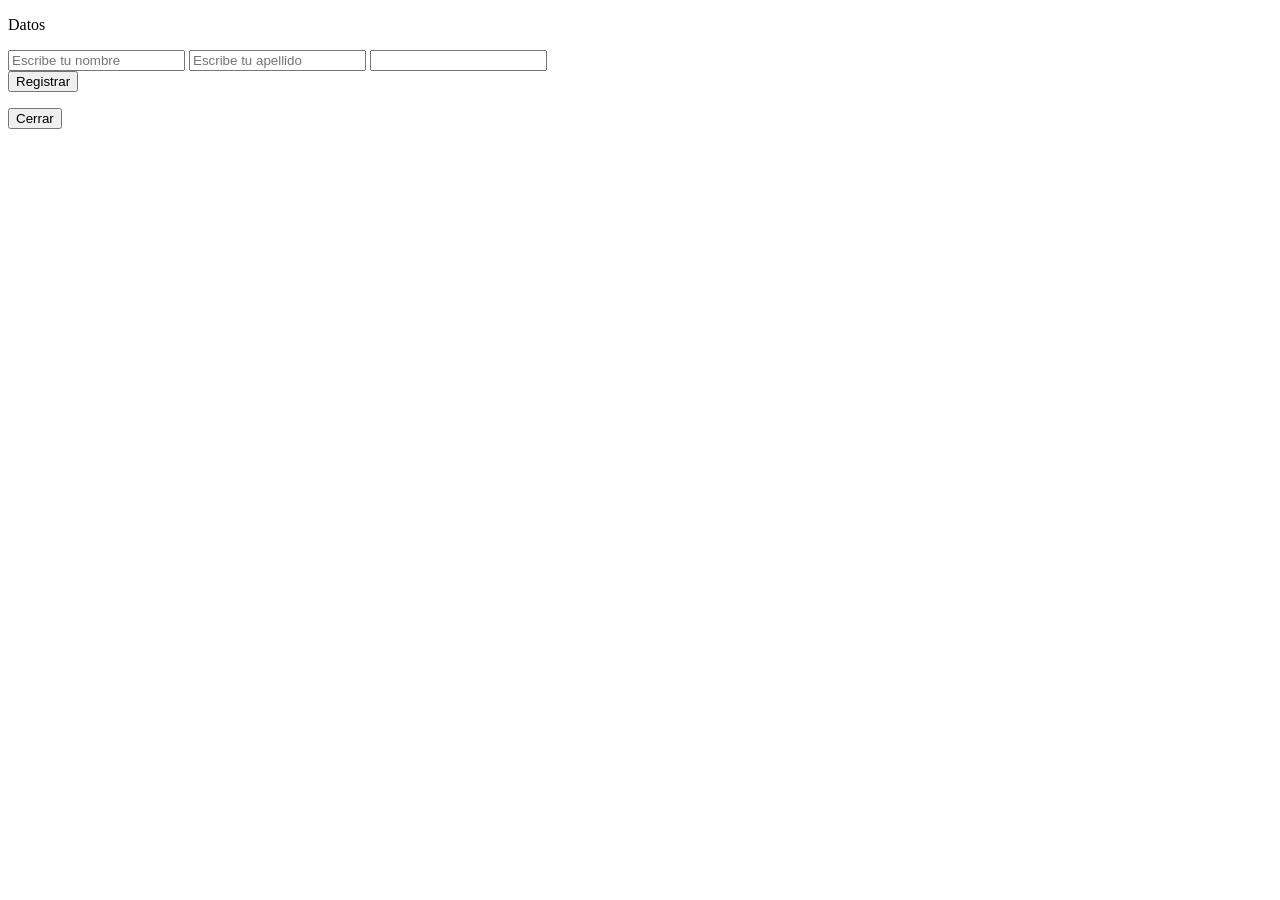
==== index.html @ 49ca9ab6 "Add files via upload" ====
<!DOCTYPE html>
<html lang="en">
<head>
    <meta charset="UTF-8">
    <meta name="viewport" content="width=device-width, initial-scale=1.0">
    <title>Document</title>
    <link rel="stylesheet" href="style.css">
</head>
<body>
    <section >
        <p>Datos</p>
        <div class="centrar">
    <form id="formulario" >
        <input type="text" id="nombre" placeholder="Escribe tu nombre">
        <input type="text" id="apellido" placeholder="Escribe tu apellido">
        <input type="text" id="carrera" list="browsers">
    </form>
    
    <button  onclick="mostrar()">Registrar</button>
    </div>
<datalist id="browsers">
        <option value="Ingenieria de sistemas">
        <option value="Ingenieria civil">
        <option value="Ingenieria industrial">
    </datalist>
    <div id="cuadro" class="modal">
    <p id="mensaje"></p>
    <button onclick="cerrar()">Cerrar</button>
    </section>


</div>


    <script src="aprendiendoJS.js"></script>
</body>
</html>
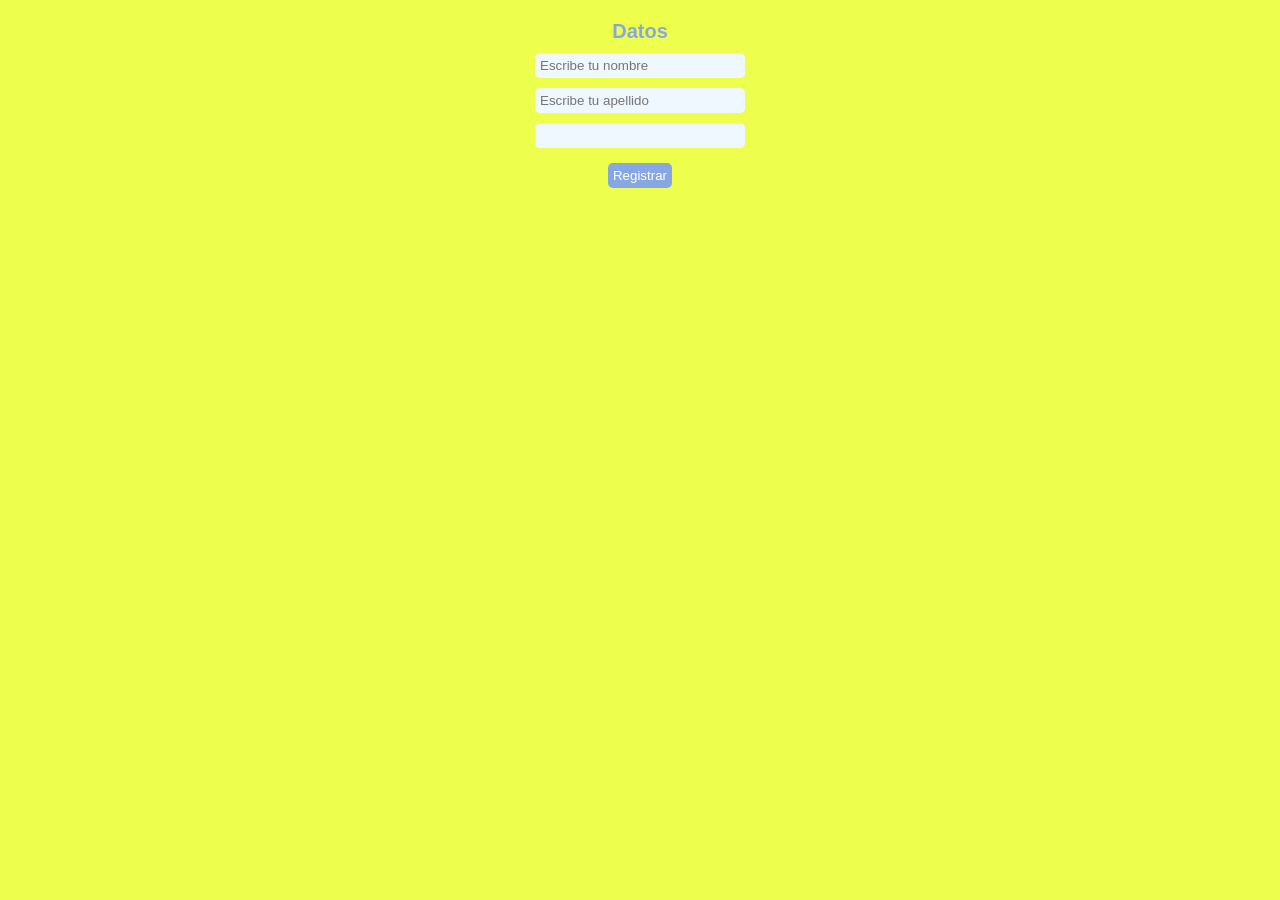
==== commit 340c3e62: "index.html" ====
--- a/index.html
+++ b/index.html
@@ -19,10 +19,21 @@
     <button  onclick="mostrar()">Registrar</button>
     </div>
 <datalist id="browsers">
-        <option value="Ingenieria de sistemas">
-        <option value="Ingenieria civil">
-        <option value="Ingenieria industrial">
-    </datalist>
+  <option value="Ingenieria de sistemas">
+  <option value="Ingenieria civil">
+  <option value="Ingenieria industrial">
+  <option value="Turismo">
+</datalist>
+
+<!-- Fallback solo si el navegador no soporta datalist -->
+<select id="carrera_fallback" style="display:none;">
+  <option value="">Seleccione una opción</option>
+  <option value="Ingenieria de sistemas">Ingeniería de sistemas</option>
+  <option value="Ingenieria civil">Ingeniería civil</option>
+  <option value="Ingenieria industrial">Ingeniería industrial</option>
+  <option value="Turismo">Turismo</option>
+</select>
+
     <div id="cuadro" class="modal">
     <p id="mensaje"></p>
     <button onclick="cerrar()">Cerrar</button>
@@ -34,4 +45,4 @@
 
     <script src="aprendiendoJS.js"></script>
 </body>
-</html>+</html>
--- a/style.css
+++ b/style.css
@@ -0,0 +1,50 @@
+body{
+    font-family: Arial, Helvetica, sans-serif;
+    background-color: rgb(237, 255, 76);
+}
+
+ p {
+    text-align: center;
+    color: rgb(134, 167, 228);
+    font-size: 20px;
+    font-weight: 800;
+}
+.centrar {
+    margin-top: -10px;
+    display: flex;
+    flex-direction: column;
+    align-items: center;
+    gap: 5px;
+
+}
+input{
+    border-radius: 5px;
+    margin-bottom: 10px;
+    display: block;
+    padding: 5px;
+    width: 200px;
+    background-color: aliceblue;
+    border: none;
+}
+button {
+    border-radius: 5px;
+    padding: 5px;
+    background-color: rgb(134, 167, 228);
+    border: none;
+    cursor: pointer;
+    color: white;
+    margin: auto;
+    display: block;
+}
+.modal{
+    display:none;
+    position:fixed;
+    top:50%;
+    left:50%;
+    transform:translate(-50%,-50%);
+    background:rgb(119, 224, 250);
+    padding:20px;
+    border: 1px solid #ccc;
+    border-radius: 5px;
+    box-shadow: 0 0 10px rgba(0, 0, 0, 0.3);
+}
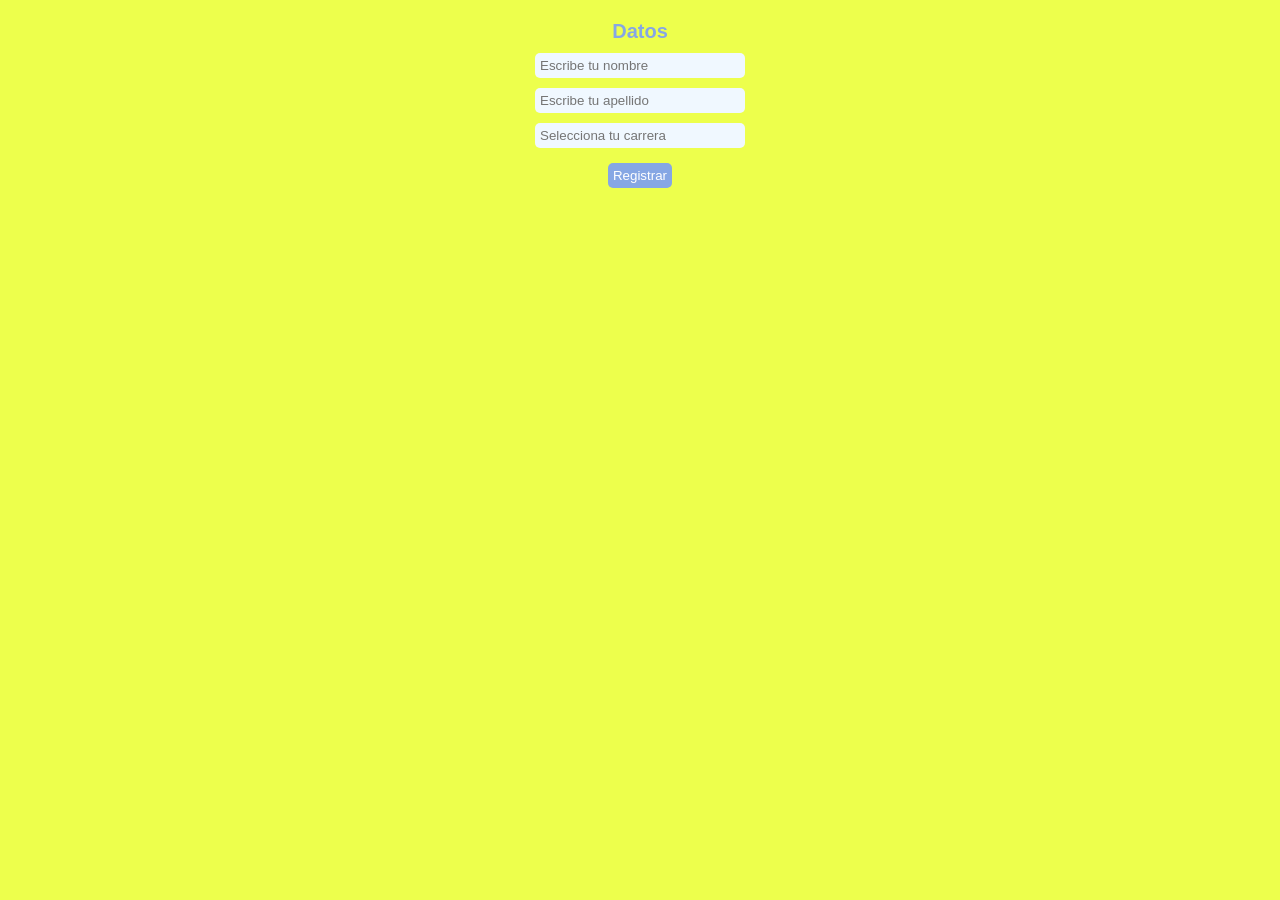
==== commit 56750cf8: "Update index.html" ====
--- a/index.html
+++ b/index.html
@@ -1,48 +1,54 @@
 <!DOCTYPE html>
 <html lang="en">
 <head>
-    <meta charset="UTF-8">
-    <meta name="viewport" content="width=device-width, initial-scale=1.0">
-    <title>Document</title>
-    <link rel="stylesheet" href="style.css">
+  <meta charset="UTF-8">
+  <meta name="viewport" content="width=device-width, initial-scale=1.0">
+  <title>Formulario</title>
+  <link rel="stylesheet" href="style.css">
 </head>
 <body>
-    <section >
-        <p>Datos</p>
-        <div class="centrar">
-    <form id="formulario" >
+  <section>
+    <p>Datos</p>
+    <div class="centrar">
+      <form id="formulario">
         <input type="text" id="nombre" placeholder="Escribe tu nombre">
         <input type="text" id="apellido" placeholder="Escribe tu apellido">
-        <input type="text" id="carrera" list="browsers">
-    </form>
-    
-    <button  onclick="mostrar()">Registrar</button>
+        
+        <!-- Campo original con datalist -->
+        <input type="text" id="carrera" list="browsers" placeholder="Selecciona tu carrera">
+        
+        <!-- Fallback solo para móviles sin soporte -->
+        <select id="carrera_fallback" style="display:none;">
+          <option value="">Seleccione una opción</option>
+          <option value="Ingenieria de sistemas">Ingeniería de sistemas</option>
+          <option value="Ingenieria civil">Ingeniería civil</option>
+          <option value="Ingenieria industrial">Ingeniería industrial</option>
+          <option value="Turismo">Turismo</option>
+        </select>
+      </form>
+      <button onclick="mostrar()">Registrar</button>
     </div>
-<datalist id="browsers">
-  <option value="Ingenieria de sistemas">
-  <option value="Ingenieria civil">
-  <option value="Ingenieria industrial">
-  <option value="Turismo">
-</datalist>
 
-<!-- Fallback solo si el navegador no soporta datalist -->
-<select id="carrera_fallback" style="display:none;">
-  <option value="">Seleccione una opción</option>
-  <option value="Ingenieria de sistemas">Ingeniería de sistemas</option>
-  <option value="Ingenieria civil">Ingeniería civil</option>
-  <option value="Ingenieria industrial">Ingeniería industrial</option>
-  <option value="Turismo">Turismo</option>
-</select>
+    <datalist id="browsers">
+      <option value="Ingenieria de sistemas">
+      <option value="Ingenieria civil">
+      <option value="Ingenieria industrial">
+    <option value="Turismo">
+    </datalist>
 
     <div id="cuadro" class="modal">
-    <p id="mensaje"></p>
-    <button onclick="cerrar()">Cerrar</button>
-    </section>
+      <p id="mensaje"></p>
+      <button onclick="cerrar()">Cerrar</button>
+    </div>
+  </section>
 
-
-</div>
-
-
-    <script src="aprendiendoJS.js"></script>
+  <script src="aprendiendoJS.js"></script>
+  <script>
+    // Si el navegador no soporta datalist, se usa el select
+    if (!('list' in document.createElement('input')) || !window.HTMLDataListElement) {
+      document.getElementById('carrera').style.display = 'none';
+      document.getElementById('carrera_fallback').style.display = 'block';
+    }
+  </script>
 </body>
 </html>
